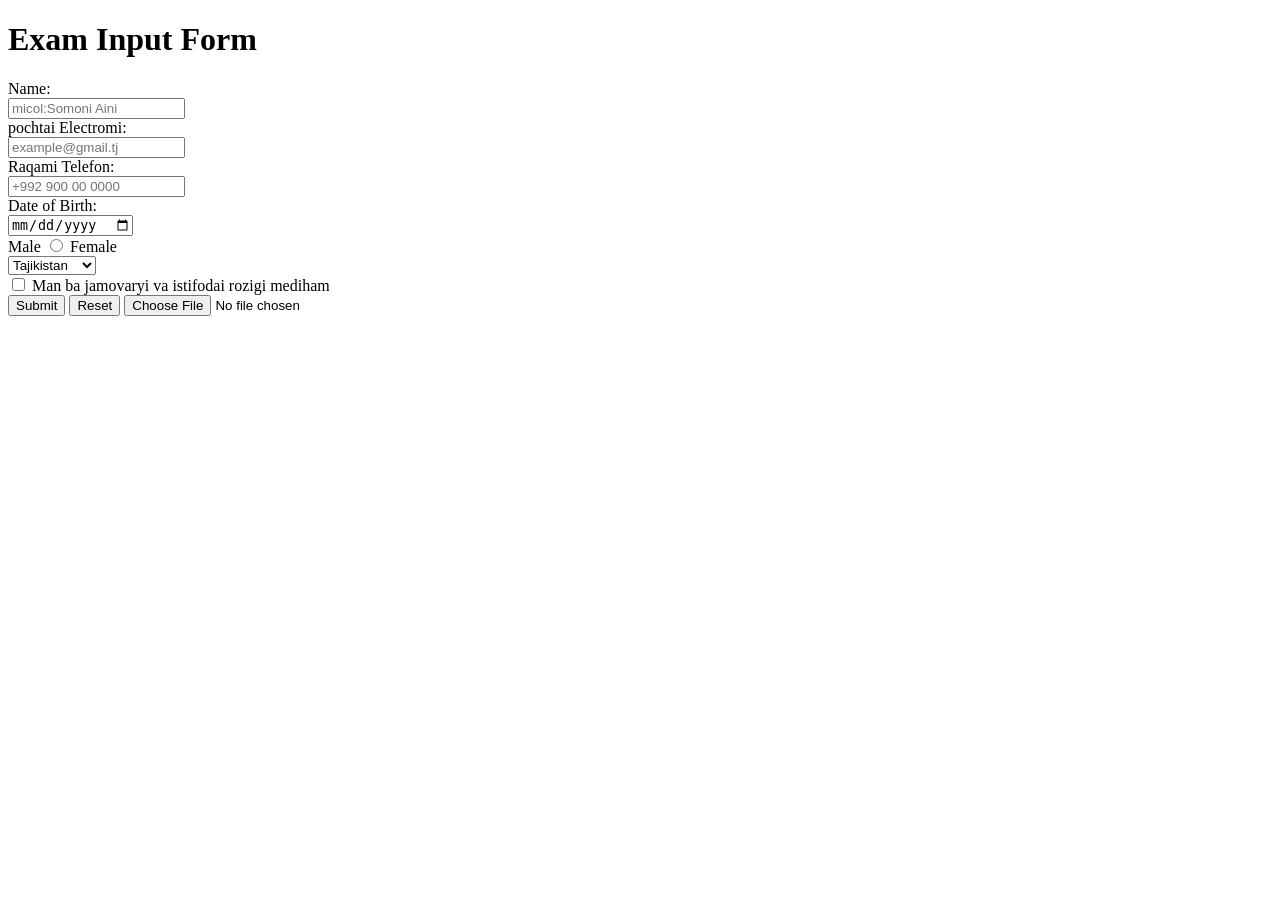
==== html/exam_input.html @ 1ff50514 "test" ====
<!DOCTYPE html>
<html lang="en">
<head>
    <meta charset="UTF-8">
    <meta name="viewport" content="width=device-width, initial-scale=1.0">
    <title>Document</title>
</head>
<body>
<h1>Exam Input Form</h1>
  <label for="name">Name:</label><br>
  <input type="text" name="name" placeholder="micol:Somoni Aini"><br>
  <label for="email">pochtai Electromi:</label><br>
  <input type="email" name="email" placeholder="example@gmail.tj"><br
  <label for="tel">Raqami Telefon:</label><br>
  <input type="tel" name="tel" placeholder="+992 900 00 0000"> <br
  <label for="dob">Date of Birth:</label><br>
  <input type="date" placeholder="mm/dd"><br
  <input type="radio" name="gender" value="male"> Male
  <input type="radio" name="gender" value="female"> Female
  <br><select name="country">
    <option value="tajikistan">Tajikistan</option>
    <option value="uzbekistan">Uzbekistan</option>
    <option value="kyrgyzstan">Kyrgyzstan</option>
  </select><br>
  <input type="checkbox" name="subscribe" value="yes"> Man ba jamovaryi va istifodai rozigi mediham<br>
  <input type="submit" value="Submit">
<input type="reset" value="Reset">
<input type="file" name="file">
</body>
</html>
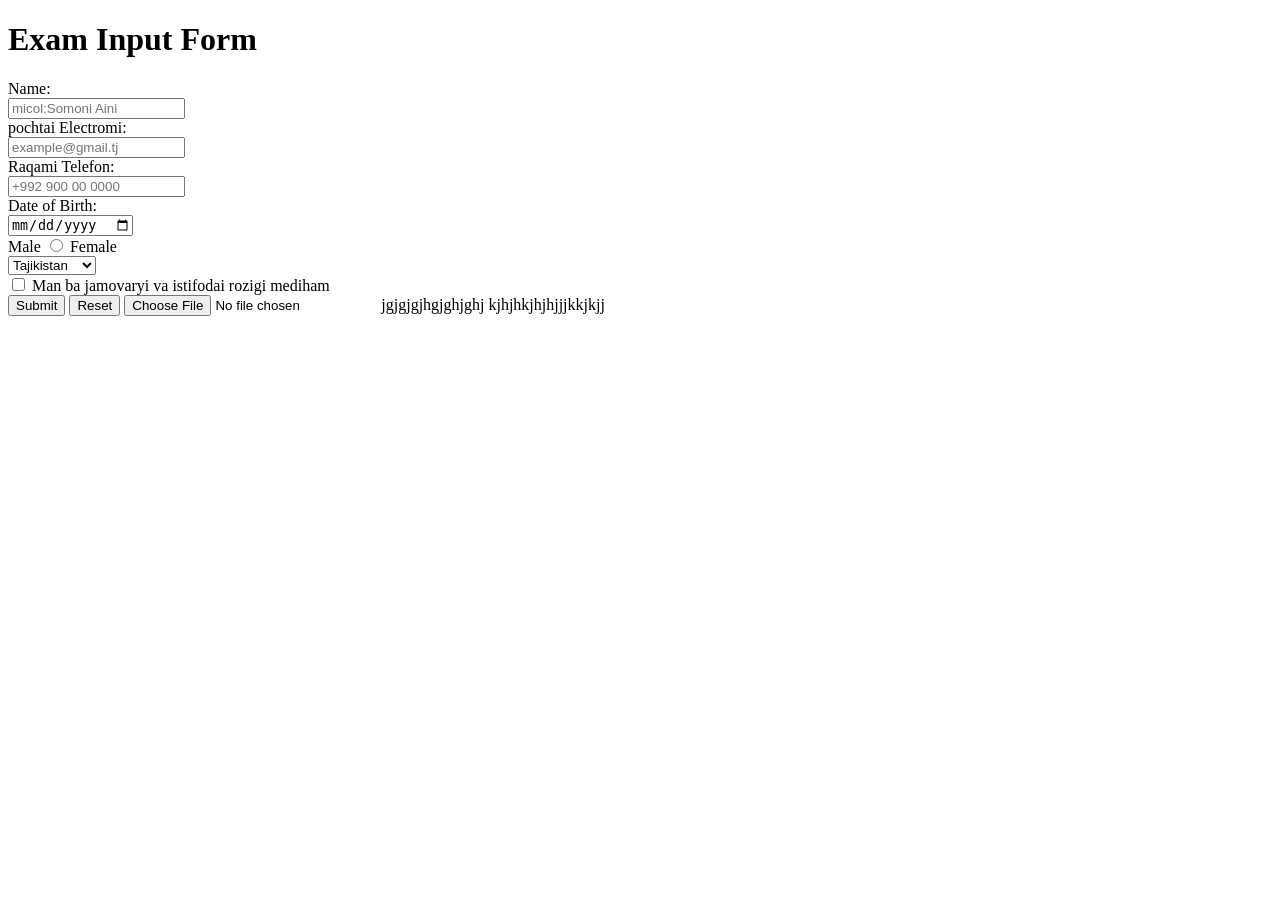
==== commit e2af340e: "tttt" ====
--- a/html/exam_input.html
+++ b/html/exam_input.html
@@ -26,5 +26,7 @@
   <input type="submit" value="Submit">
 <input type="reset" value="Reset">
 <input type="file" name="file">
+jgjgjgjhgjghjghj
+kjhjhkjhjhjjjkkjkjj
 </body>
 </html>
